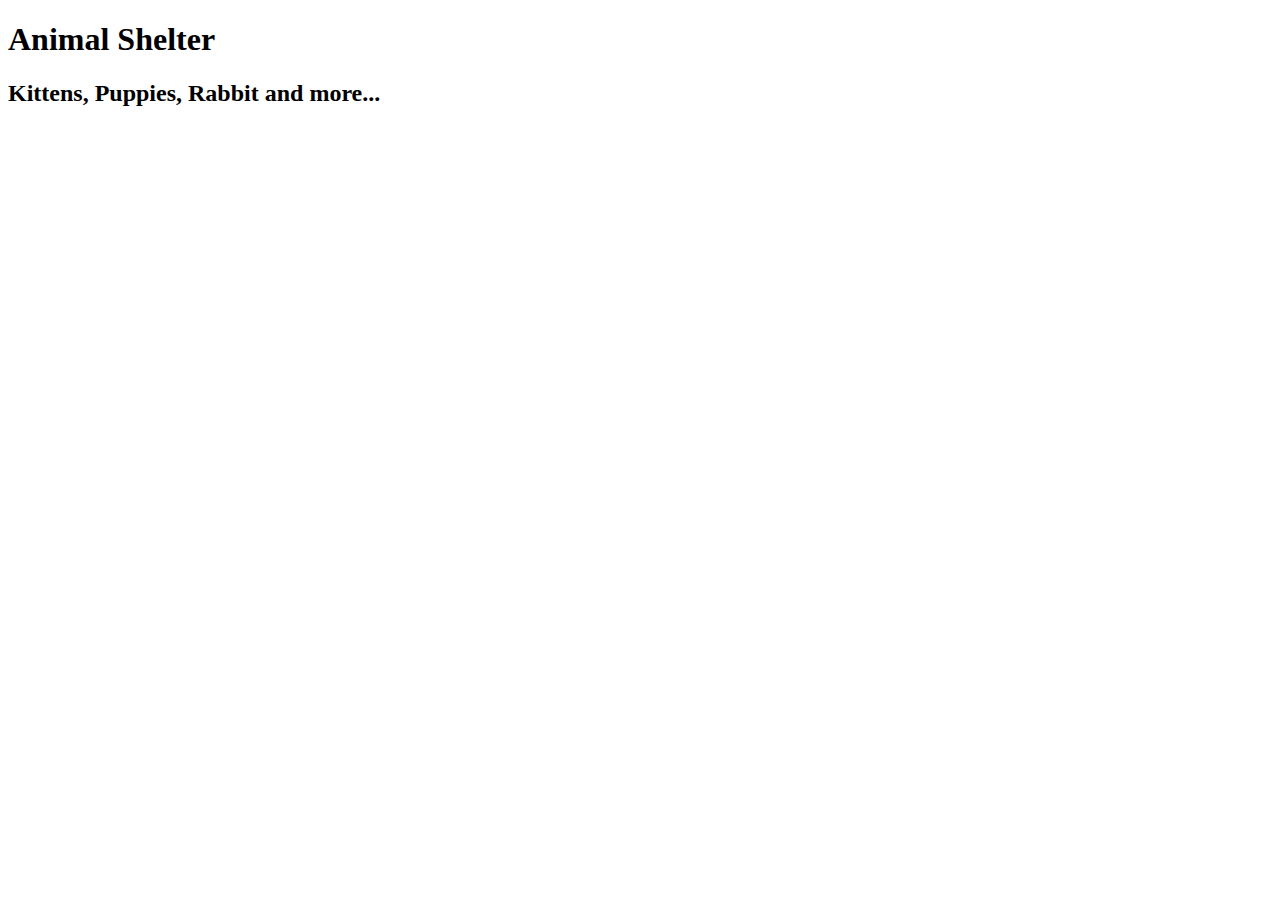
==== index.html @ b72d8c94 "Initial Commit" ====
<!DOCTYPE html>
<html lang="en">

<head>
    <meta charset="UTF-8">
    <meta name="viewport" content="width=device-width, initial-scale=1.0">
    <title>Document</title>
    <link rel="stylesheet" href="style.css">
</head>

<body>

    <h1>Animal Shelter</h1>

    <h2>Kittens, Puppies, Rabbit and more...</h2>


</body>

</html>
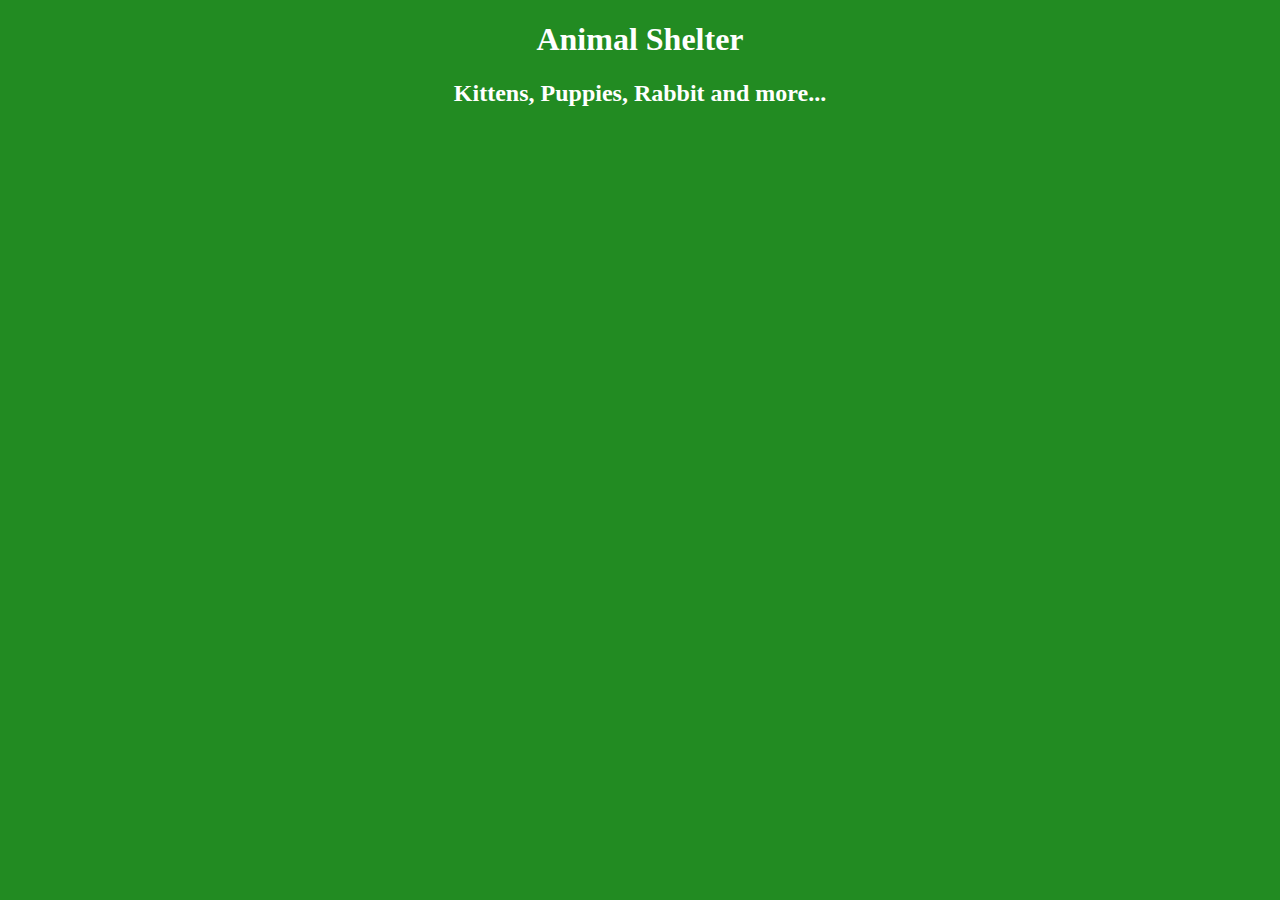
==== commit 5218c9ed: "Adding styles" ====
--- a/index.html
+++ b/index.html
@@ -13,6 +13,7 @@
     <h1>Animal Shelter</h1>
 
     <h2>Kittens, Puppies, Rabbit and more...</h2>
+    
 
 
 </body>
--- a/style.css
+++ b/style.css
@@ -0,0 +1,5 @@
+body{
+    background-color: forestgreen;
+    color: white;
+    text-align: center;
+}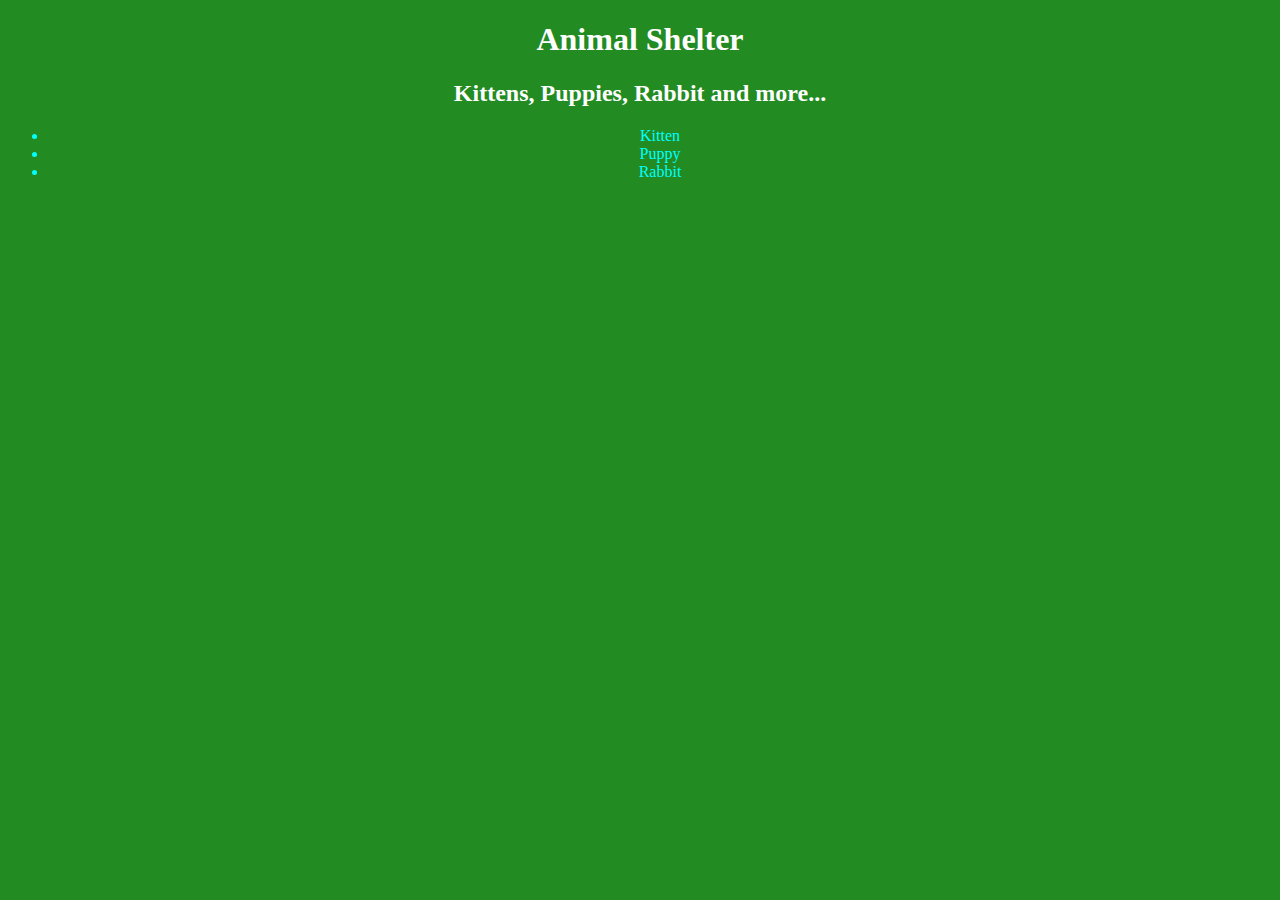
==== commit fa76630a: "add list" ====
--- a/index.html
+++ b/index.html
@@ -13,7 +13,12 @@
     <h1>Animal Shelter</h1>
 
     <h2>Kittens, Puppies, Rabbit and more...</h2>
-    
+    <ul>
+        <li>Kitten</li>
+        <li>Puppy</li>
+        <li>Rabbit</li>
+    </ul>
+
 
 
 </body>
--- a/style.css
+++ b/style.css
@@ -2,4 +2,9 @@
     background-color: forestgreen;
     color: white;
     text-align: center;
+}
+
+ul{
+    color: aqua;
+    text-align: center;
 }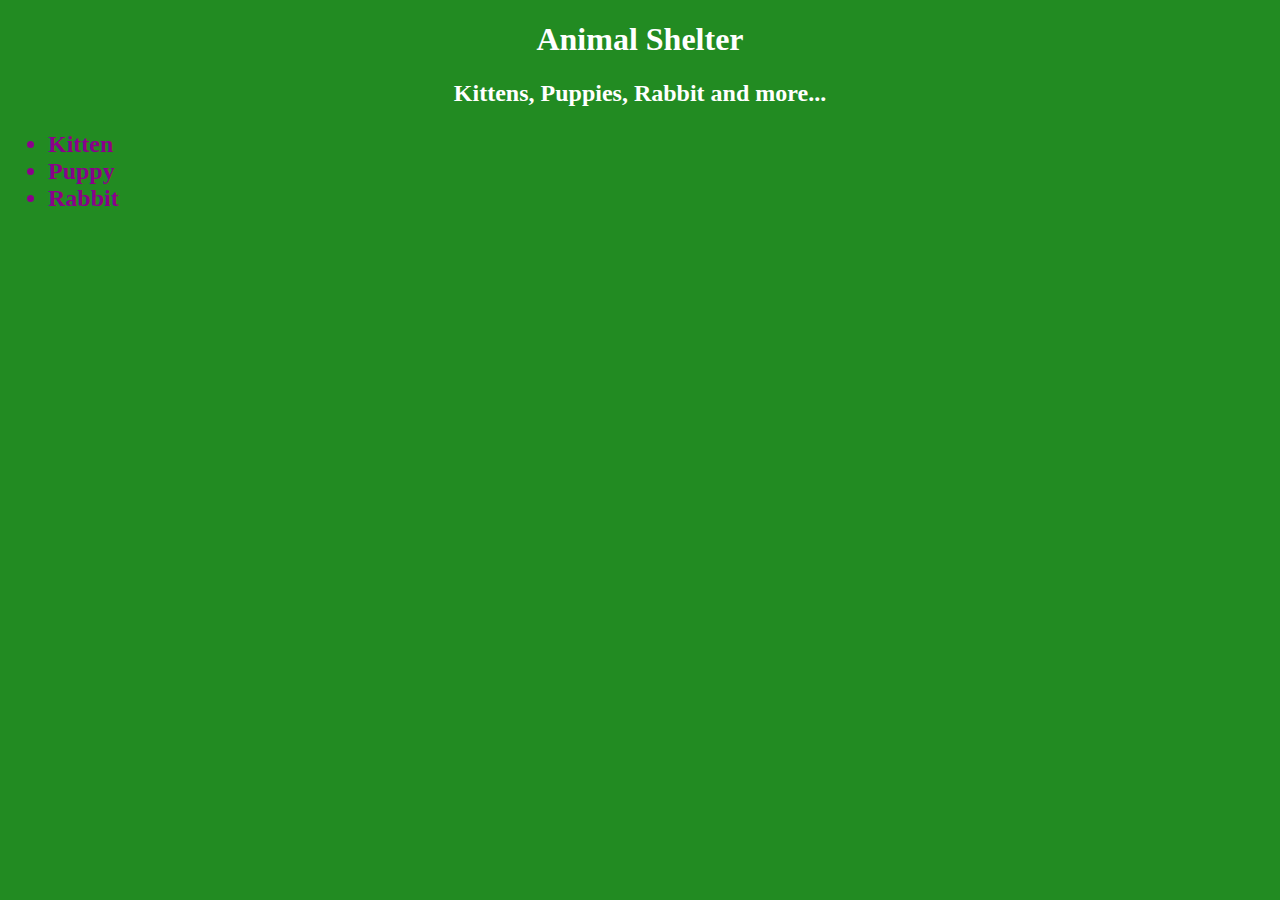
==== commit 1e25fb39: "style acroding to asaf" ====
--- a/index.html
+++ b/index.html
@@ -19,6 +19,7 @@
         <li>Rabbit</li>
     </ul>
 
+    
 
 
 </body>
--- a/style.css
+++ b/style.css
@@ -5,6 +5,8 @@
 }
 
 ul{
-    color: aqua;
-    text-align: center;
+    color:darkmagenta;
+    font-weight: bold;
+    text-align: left;
+    font-size: x-large;
 }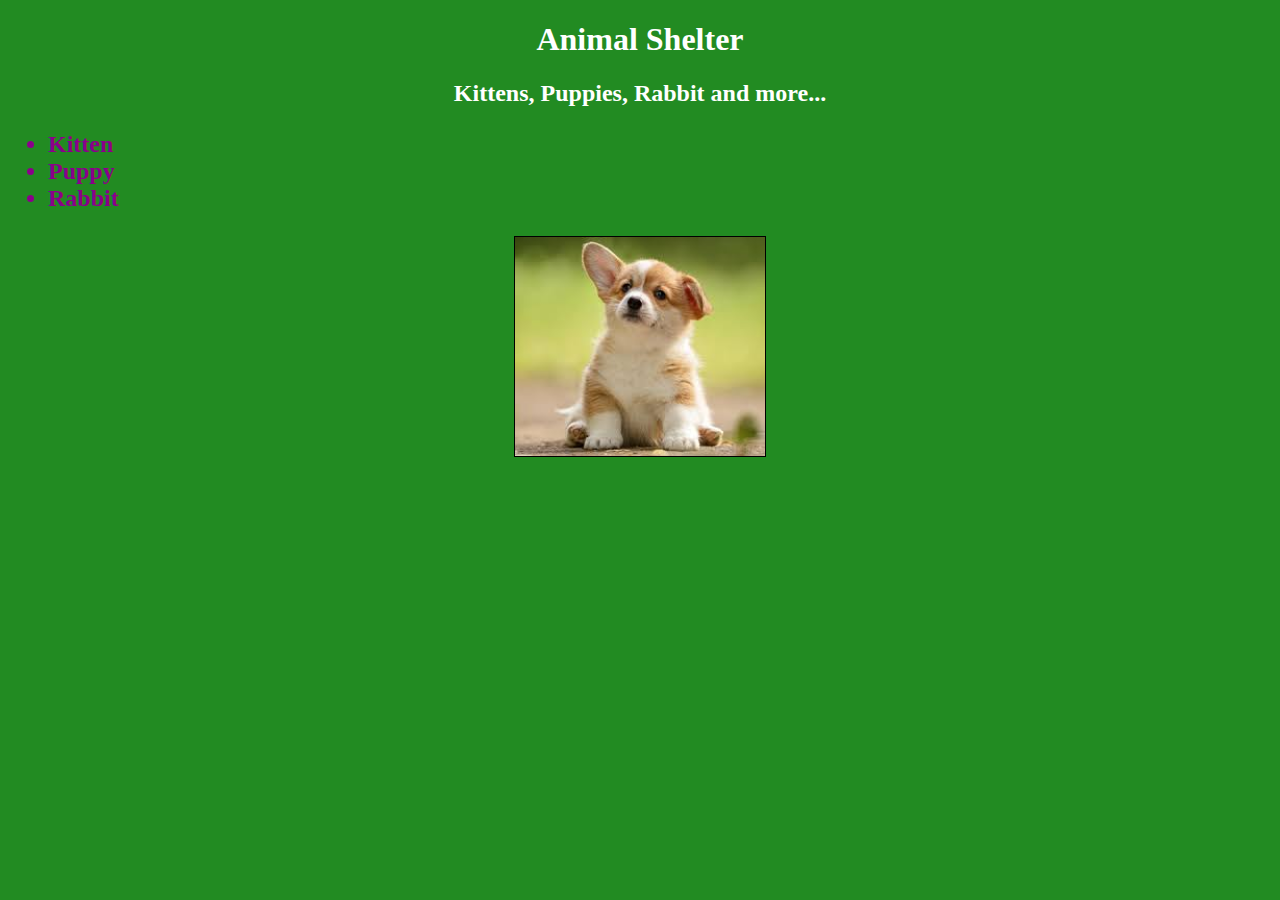
==== commit 75910226: "Adding  home image" ====
--- a/index.html
+++ b/index.html
@@ -19,7 +19,9 @@
         <li>Rabbit</li>
     </ul>
 
-    
+    <img class="home-image" src="./assets/images/download.jpeg">
+
+
 
 
 </body>
--- a/style.css
+++ b/style.css
@@ -9,4 +9,8 @@
     font-weight: bold;
     text-align: left;
     font-size: x-large;
+}
+.home-image {
+    width: 250px;
+    border: 1px solid black;
 }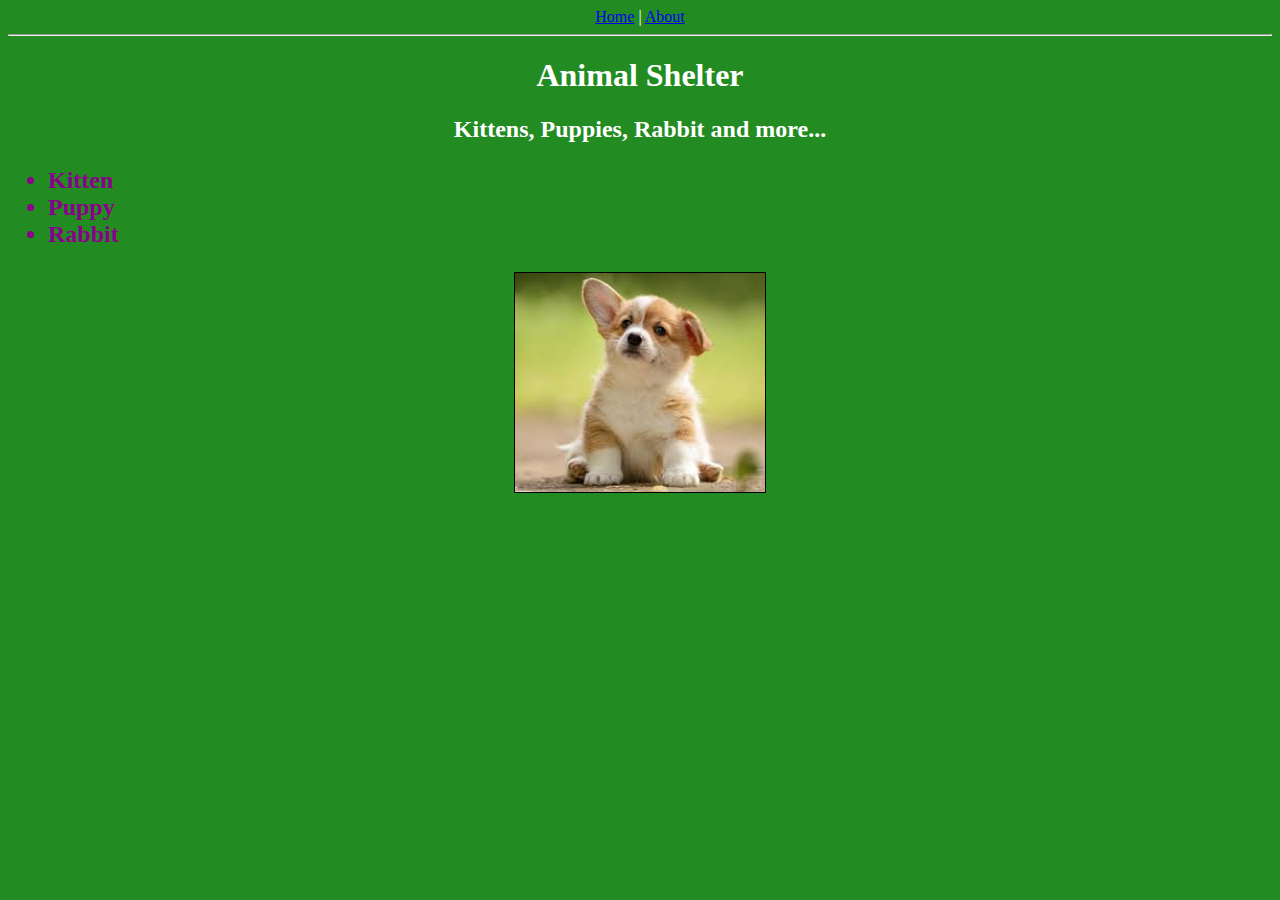
==== commit 5dc7859c: "Adding about page and menu" ====
--- a/index.html
+++ b/index.html
@@ -9,6 +9,11 @@
 </head>
 
 <body>
+
+    <a href="./index.html">Home</a>
+    <span> | </span>
+    <a href="./about.html">About</a>
+    <hr>
 
     <h1>Animal Shelter</h1>
 
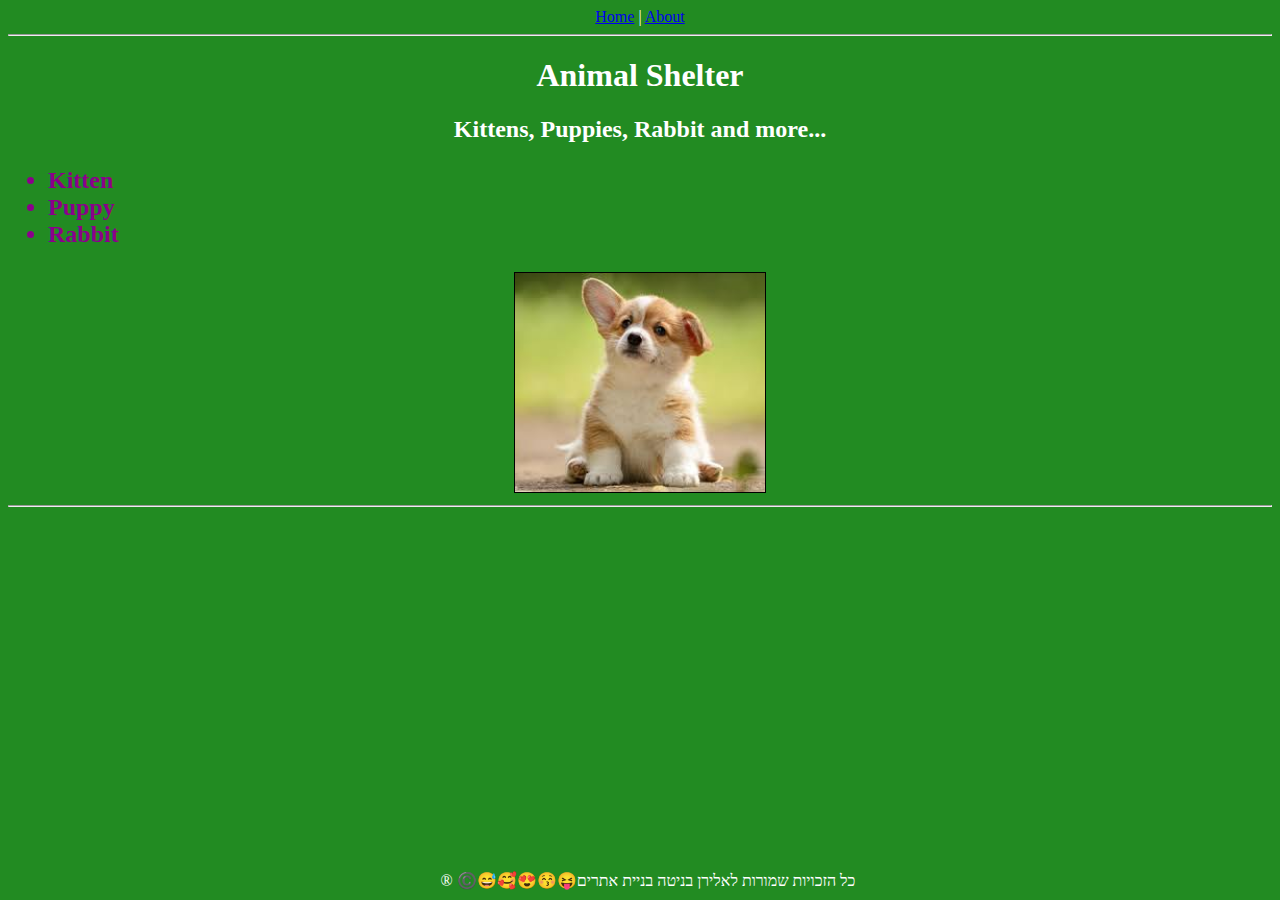
==== commit d9371e85: "Adding Copyrights" ====
--- a/index.html
+++ b/index.html
@@ -26,8 +26,12 @@
 
     <img class="home-image" src="./assets/images/download.jpeg">
 
+    <hr>
 
+    <div>
 
+        <footer class="footer">® ©️😅🥰😍😚😝כל הזכויות שמורות לאלירן בניטה בניית אתרים</footer>
+    </div>
 
 </body>
 
--- a/style.css
+++ b/style.css
@@ -13,4 +13,11 @@
 .home-image {
     width: 250px;
     border: 1px solid black;
+}
+
+.footer{
+    
+    position: absolute;
+    bottom: 10px;
+    width: 100%;/* text-align: end , center; */
 }